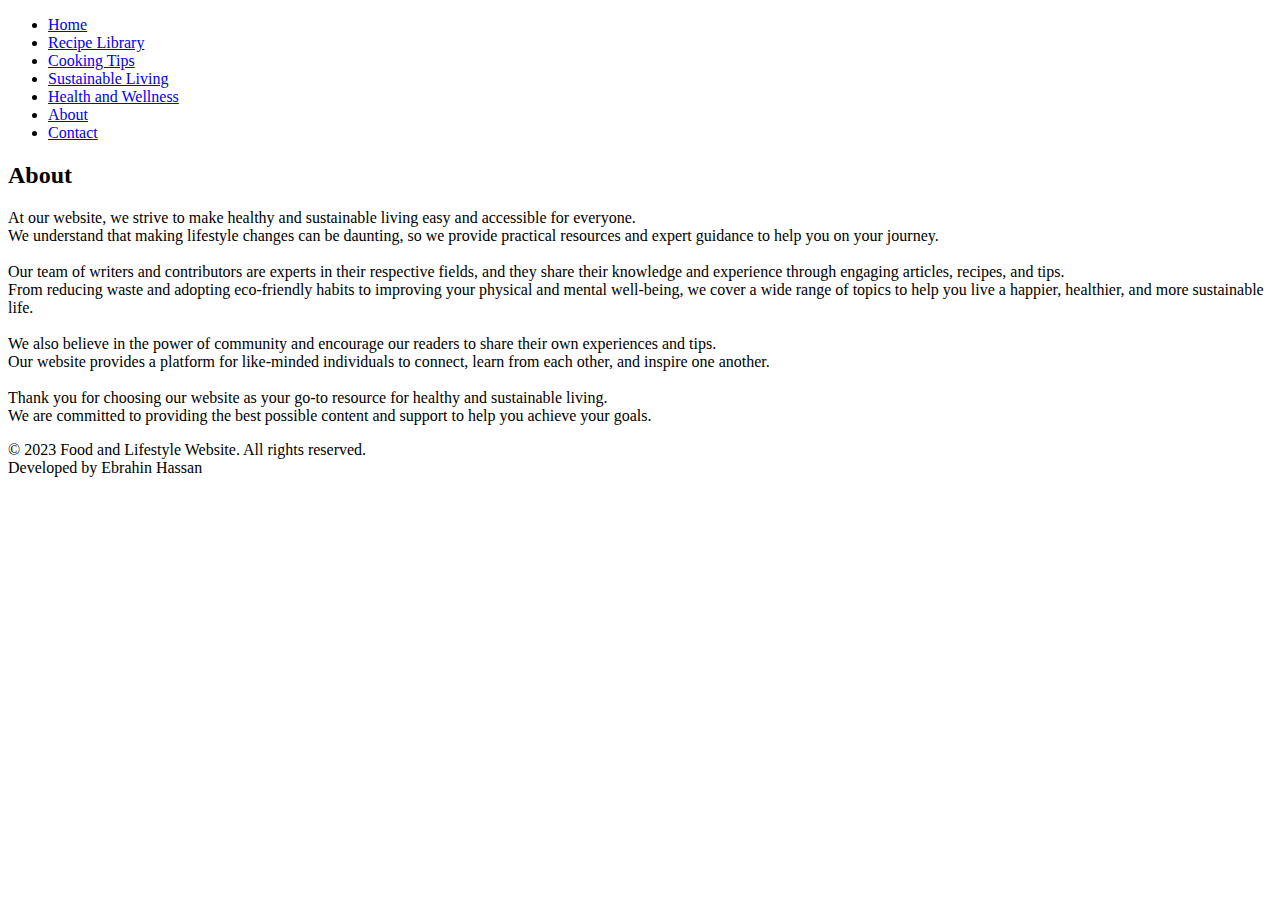
==== about.html @ 7561c053 "Add files via upload" ====
<!DOCTYPE html>
<html lang="en">
<head>
  <meta charset="UTF-8">
  <meta name="viewport" content="width=device-width, initial-scale=1.0">
  <title>Food and Lifestyle Website | About</title>
  <link rel="stylesheet" href="resources/css/index.css">
</head>
<body>
  <header>
    <nav>
      <ul>
          <li><a href="index.html">Home</a></li>
          <li><a href="recipes.html">Recipe Library</a></li>
          <li><a href="cookingtips.html">Cooking Tips</a></li>
          <li><a href="sustainable.html">Sustainable Living</a></li>
          <li><a href="health.html">Health and Wellness</a></li>
          <li><a href="about.html">About</a></li>
          <li><a href="contact.html">Contact</a></li>
      </ul>
    </nav>
  </header>
  <main>
    <section class="about">
      <h2>About</h2>
      <p>At our website, we strive to make healthy and sustainable living easy and accessible for everyone. <br> We understand that making lifestyle changes can be daunting, so we provide practical resources and expert guidance to help you on your journey.
        <br>
        <br>
        Our team of writers and contributors are experts in their respective fields, and they share their knowledge and experience through engaging articles, recipes, and tips. <br> From reducing waste and adopting eco-friendly habits to improving your physical and mental well-being, we cover a wide range of topics to help you live a happier, healthier, and more sustainable life.
        <br>
        <br>
        We also believe in the power of community and encourage our readers to share their own experiences and tips.<br> Our website provides a platform for like-minded individuals to connect, learn from each other, and inspire one another.
        <br>
        <br>
        Thank you for choosing our website as your go-to resource for healthy and sustainable living. <br> We are committed to providing the best possible content and support to help you achieve your goals.</p>
    </section>
  </main>

  
  <footer>
    <p>&copy; 2023 Food and Lifestyle Website. All rights reserved. <br> Developed by Ebrahin Hassan</p>
  </footer>
</body>
</html>
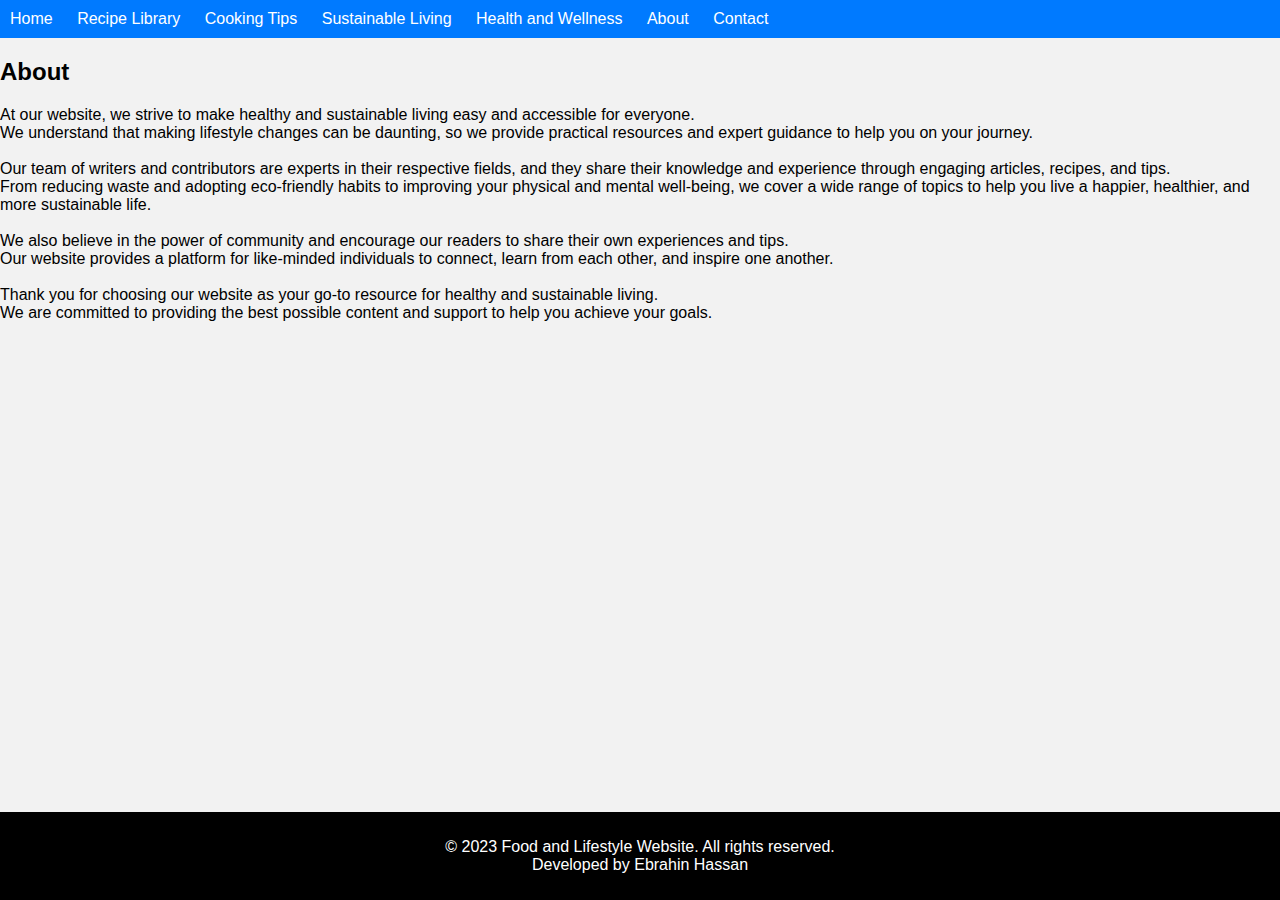
==== commit 1f51756a: "Update about.html" ====
--- a/about.html
+++ b/about.html
@@ -4,7 +4,7 @@
   <meta charset="UTF-8">
   <meta name="viewport" content="width=device-width, initial-scale=1.0">
   <title>Food and Lifestyle Website | About</title>
-  <link rel="stylesheet" href="resources/css/index.css">
+  <link rel="stylesheet" href="index.css">
 </head>
 <body>
   <header>
@@ -41,4 +41,4 @@
     <p>&copy; 2023 Food and Lifestyle Website. All rights reserved. <br> Developed by Ebrahin Hassan</p>
   </footer>
 </body>
-</html>+</html>
--- a/index.css
+++ b/index.css
@@ -0,0 +1,83 @@
+body {
+  font-family: sans-serif;
+  margin: 0; 
+  padding: 0; 
+  background-color: #f2f2f2;
+}
+
+header {
+  background-color: #007AFF;
+  color: #ffffff;
+  padding: 10px 0;
+}
+
+ul {
+  list-style: none; 
+  margin: 0; 
+  padding: 0; 
+}
+
+li {
+  display: inline-block; 
+  padding: 0 10px; 
+}
+
+li a {
+  text-decoration: none; 
+  color: #ffffff;
+}
+
+.hero {
+  padding: 50px 0;
+  text-align: center;
+}
+
+.featured {
+  padding: 50px 0;
+}
+
+.recipe-card {
+  display: inline-block;
+  width: 300px;
+  margin: 10px;
+  text-align: center;
+}
+
+.recipe-card img {
+  width: 100%;
+}
+
+.tips {
+  padding: 50px 0;
+}
+
+.health {
+  padding: 50px 0;
+}
+
+.sustainability {
+  padding: 50px 0;
+}
+
+footer {
+  background-color: #000000;
+  color: #ffffff;
+  padding: 10px 0;
+  text-align: center;
+  position: fixed;
+  bottom: 0;
+  width: 100%;
+}
+
+/* CSS code to style the footer element fixed at the bottom of the page and add some comments to the code */
+
+/* Fixed Footer */
+footer {
+  background-color: #000000;
+  color: #ffffff;
+  padding: 10px 0;
+  text-align: center;
+  position: fixed; /* Element will stay fixed at the bottom of the page */
+  bottom: 0; /* Element will be 0px from the bottom of the page */
+  width: 100%; /* Element will take up the full width of the page */
+}